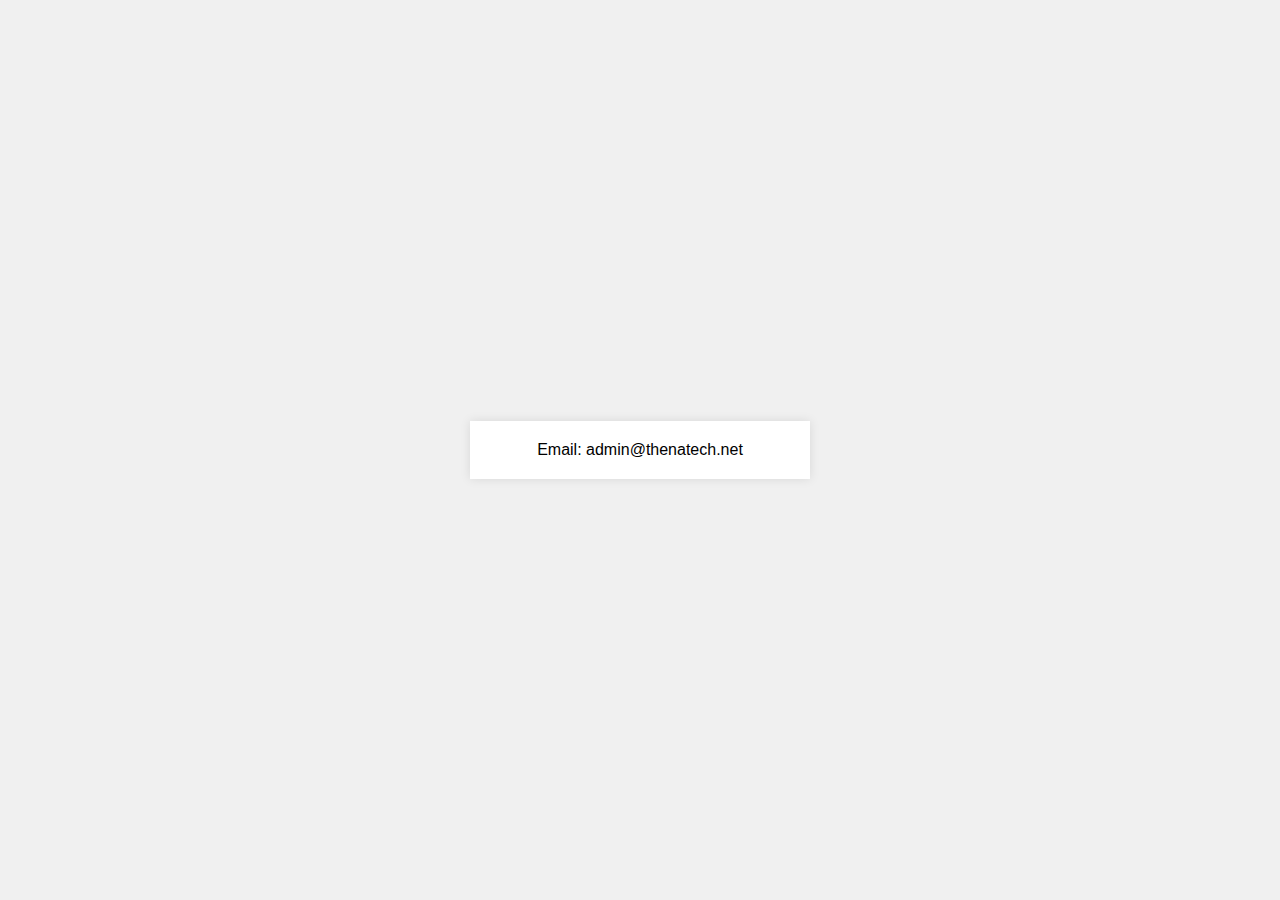
==== index.html @ 6843de35 "Add placeholder site" ====
<!doctype html>
<html>

<head>
  <meta charset="UTF-8">
  <title>Thena Tech</title>
  <link rel="stylesheet" href="index.css">
</head>

<body>
  <div id="logo">
  </div>
  <div id="contact">
    Email: admin@thenatech.net
  </div>

  <script src="https://code.jquery.com/jquery-3.4.1.min.js"></script>

</body>

</html>
---- index.css ----
body {
    font-family: 'Helvetica', Arial, sans-serif;
    margin: 0;
    padding: 0;
    display: flex;
    justify-content: center;
    align-items: center;
    height: 100vh; /* Full viewport height */
    background-color: #f0f0f0; /* Optional: Just for better visibility */
}

#contact {
    width: 300px; /* Set a width for the div */
    padding: 20px;
    background-color: #ffffff; /* Optional: Just for better visibility */
    box-shadow: 0 0 10px rgba(0, 0, 0, 0.1); /* Optional: Adds a subtle shadow */
    text-align: center; /* Center the text inside the div */
}
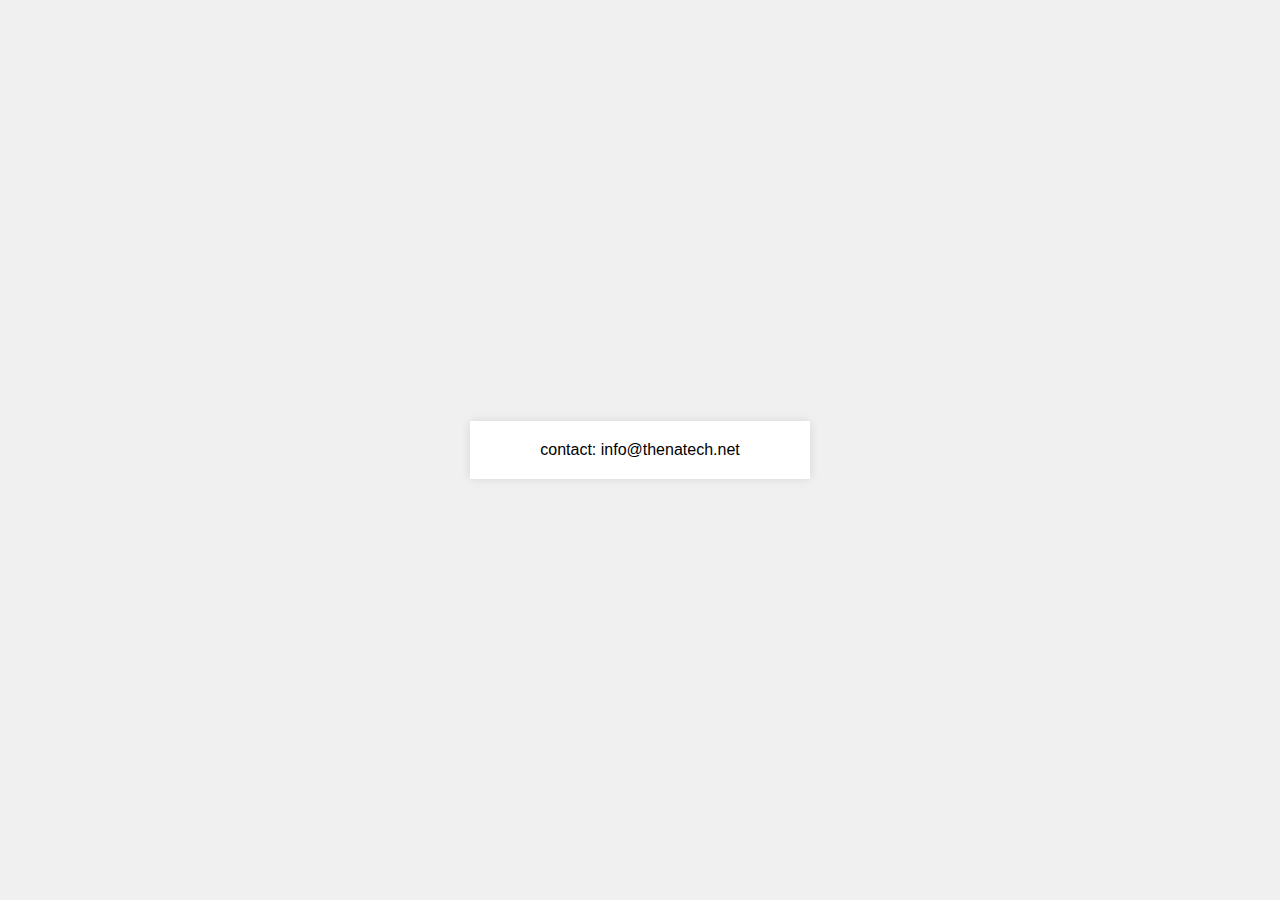
==== commit 9828b11b: "Update index.html" ====
--- a/index.html
+++ b/index.html
@@ -11,7 +11,7 @@
   <div id="logo">
   </div>
   <div id="contact">
-    Email: admin@thenatech.net
+    contact: info@thenatech.net
   </div>
 
   <script src="https://code.jquery.com/jquery-3.4.1.min.js"></script>
